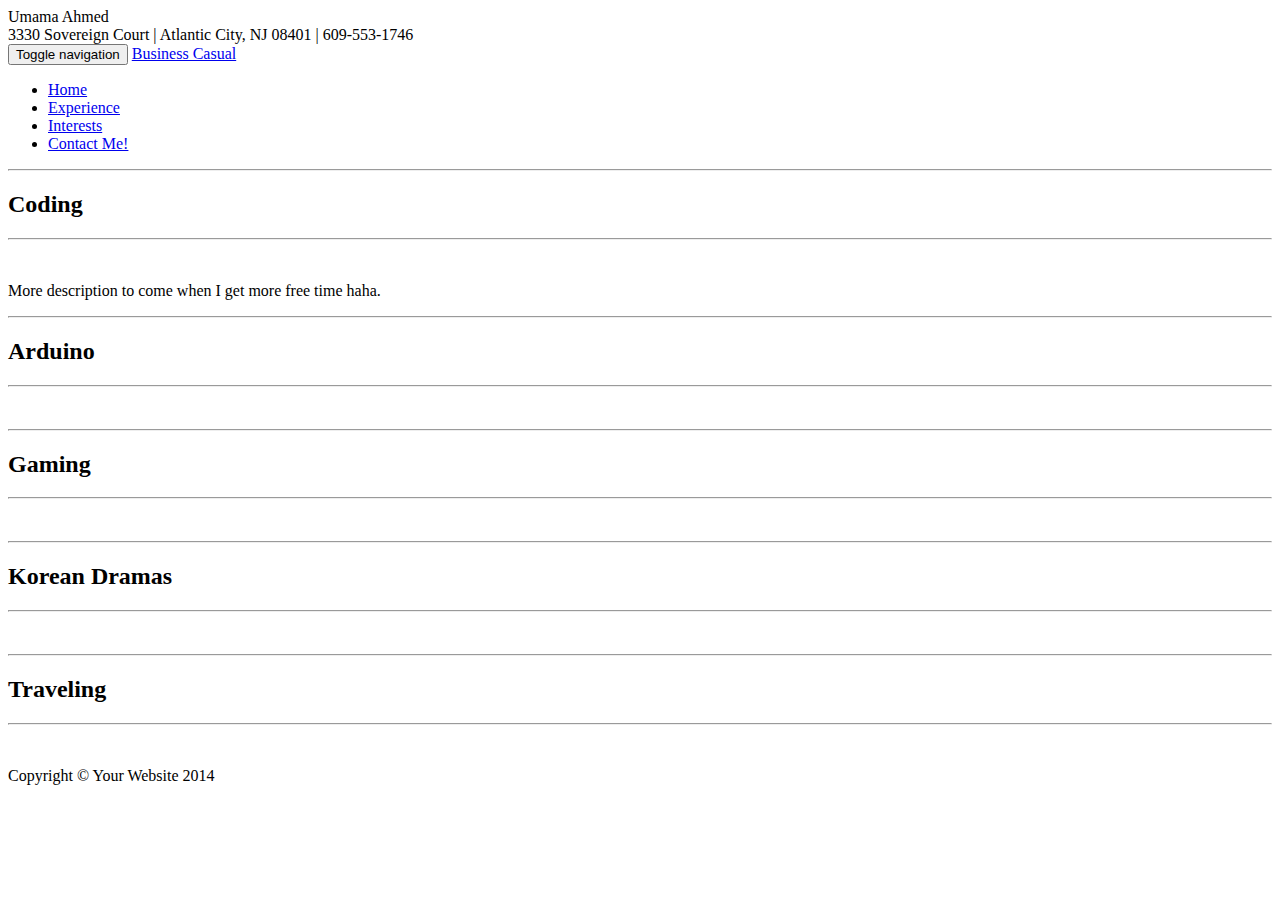
==== blog.html @ dd7aa630 "Add files via upload" ====
<!DOCTYPE html>
<html lang="en">

<head>

    <meta charset="utf-8">
    <meta http-equiv="X-UA-Compatible" content="IE=edge">
    <meta name="viewport" content="width=device-width, initial-scale=1">
    <meta name="description" content="">
    <meta name="author" content="">

    <title>Business Casual - Start Bootstrap Theme</title>

    <!-- Bootstrap Core CSS -->
    <link href="css/bootstrap.min.css" rel="stylesheet">

    <!-- Custom CSS -->
    <link href="css/business-casual.css" rel="stylesheet">

    <!-- Fonts -->
    <link href="http://fonts.googleapis.com/css?family=Open+Sans:300italic,400italic,600italic,700italic,800italic,400,300,600,700,800" rel="stylesheet" type="text/css">
    <link href="http://fonts.googleapis.com/css?family=Josefin+Slab:100,300,400,600,700,100italic,300italic,400italic,600italic,700italic" rel="stylesheet" type="text/css">

    <!-- HTML5 Shim and Respond.js IE8 support of HTML5 elements and media queries -->
    <!-- WARNING: Respond.js doesn't work if you view the page via file:// -->
    <!--[if lt IE 9]>
        <script src="https://oss.maxcdn.com/libs/html5shiv/3.7.0/html5shiv.js"></script>
        <script src="https://oss.maxcdn.com/libs/respond.js/1.4.2/respond.min.js"></script>
    <![endif]-->

</head>

<body>

    <div class="brand">Umama Ahmed</div>
    <div class="address-bar">3330 Sovereign Court | Atlantic City, NJ 08401 | 609-553-1746</div>

    <!-- Navigation -->
    <nav class="navbar navbar-default" role="navigation">
        <div class="container">
            <!-- Brand and toggle get grouped for better mobile display -->
            <div class="navbar-header">
                <button type="button" class="navbar-toggle" data-toggle="collapse" data-target="#bs-example-navbar-collapse-1">
                    <span class="sr-only">Toggle navigation</span>
                    <span class="icon-bar"></span>
                    <span class="icon-bar"></span>
                    <span class="icon-bar"></span>
                </button>
                <!-- navbar-brand is hidden on larger screens, but visible when the menu is collapsed -->
                <a class="navbar-brand" href="index.html">Business Casual</a>
            </div>
            <!-- Collect the nav links, forms, and other content for toggling -->
            <div class="collapse navbar-collapse" id="bs-example-navbar-collapse-1">
                <ul class="nav navbar-nav">
                    <li>
                        <a href="index.html">Home</a>
                    </li>
                    <li>
                        <a href="about.html">Experience</a>
                    </li>
                    <li>
                        <a href="blog.html">Interests</a>
                    </li>
                    <li>
                        <a href="contact.html">Contact Me!</a>
                    </li>
                </ul>
            </div>
            <!-- /.navbar-collapse -->
        </div>
        <!-- /.container -->
    </nav>

    <div class="container">

      <div class="row">
          <div class="box">
              <div class="col-lg-12">
                  <hr>
                  <h2 class="intro-text text-center">
                      <strong>Coding</strong>
                  </h2>

                  <hr>
              </div>
              <div class="col-md-6">
                  <img class="img-responsive img-border-left" src="img/slide-6.PNG" alt="">
              </div>
              <div class="col-md-6">
                  <p>More description to come when I get more free time haha.</p>
              </div>
              <div class="clearfix"></div>
          </div>
      </div>


      <div class="row">
          <div class="box">
              <div class="col-lg-12">
                  <hr>
                  <h2 class="intro-text text-center">
                      <strong>Arduino</strong>
                  </h2>

                  <hr>
              </div>
              <div class="col-md-6">
                  <img class="img-responsive img-border-left" src="img/slide-7.jpg" alt="">
              </div>
              <div class="col-md-6">
                  <p></p>
              </div>
              <div class="clearfix"></div>
          </div>
      </div>
      <div class="row">
          <div class="box">
              <div class="col-lg-12">
                  <hr>
                  <h2 class="intro-text text-center">
                      <strong>Gaming</strong>
                  </h2>

                  <hr>
              </div>
              <div class="col-md-6">
                  <img class="img-responsive img-border-left" src="img/slide-8.jpg" alt="">
              </div>
              <div class="col-md-6">
                  <p></p>
              </div>
              <div class="clearfix"></div>
          </div>
      </div>

      <div class="row">
          <div class="box">
              <div class="col-lg-12">
                  <hr>
                  <h2 class="intro-text text-center">
                      <strong>Korean Dramas</strong>
                  </h2>

                  <hr>
              </div>
              <div class="col-md-6">
                  <img class="img-responsive img-border-left" src="img/slide-9.jpg" alt="">
              </div>
              <div class="col-md-6">
                  <p></p>
              </div>
              <div class="clearfix"></div>
          </div>
      </div>
      <div class="row">
          <div class="box">
              <div class="col-lg-12">
                  <hr>
                  <h2 class="intro-text text-center">
                      <strong>Traveling</strong>
                  </h2>

                  <hr>
              </div>
              <div class="col-md-6">
                  <img class="img-responsive img-border-left" src="img/slide-10.jpg" alt="">
              </div>
              <div class="col-md-6">
                  <p></p>
              </div>
              <div class="clearfix"></div>
          </div>
      </div>

    </div>
    <!-- /.container -->

    <footer>
        <div class="container">
            <div class="row">
                <div class="col-lg-12 text-center">
                    <p>Copyright &copy; Your Website 2014</p>
                </div>
            </div>
        </div>
    </footer>

    <!-- jQuery -->
    <script src="js/jquery.js"></script>

    <!-- Bootstrap Core JavaScript -->
    <script src="js/bootstrap.min.js"></script>

</body>

</html>
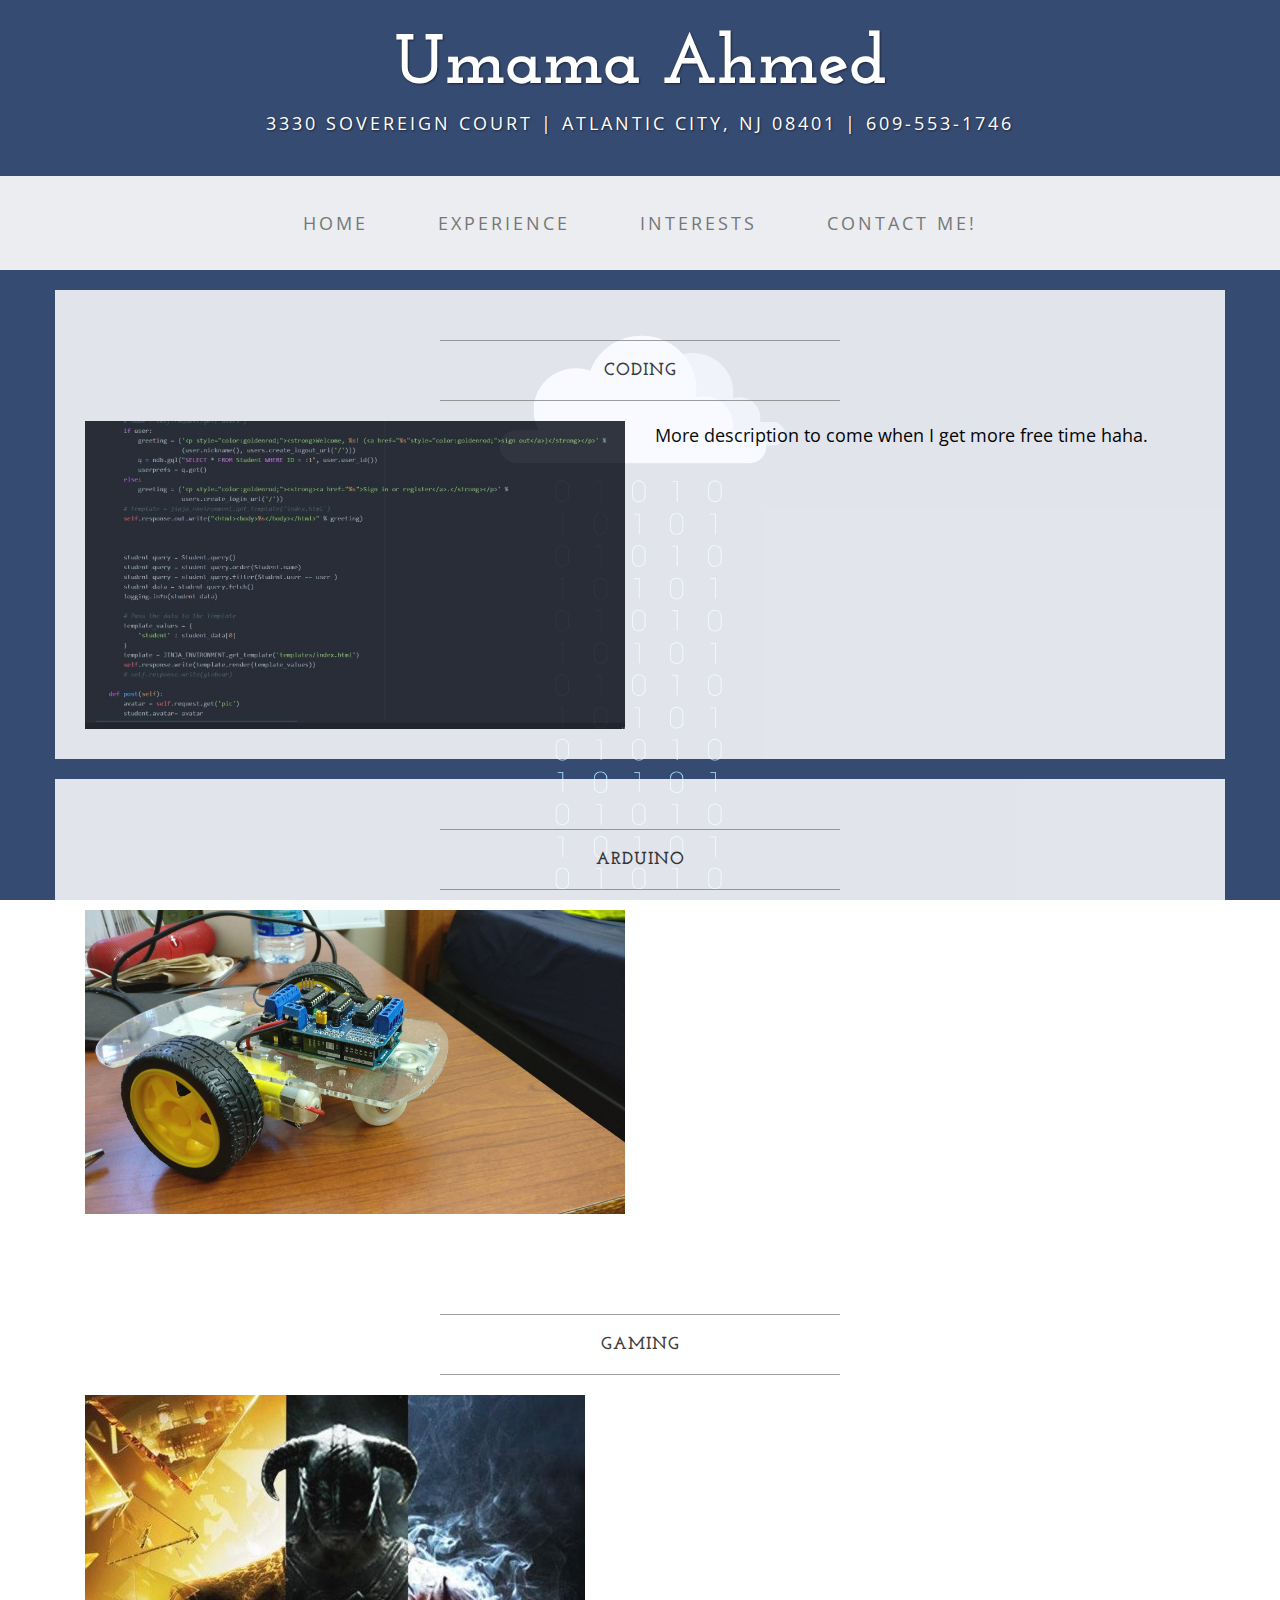
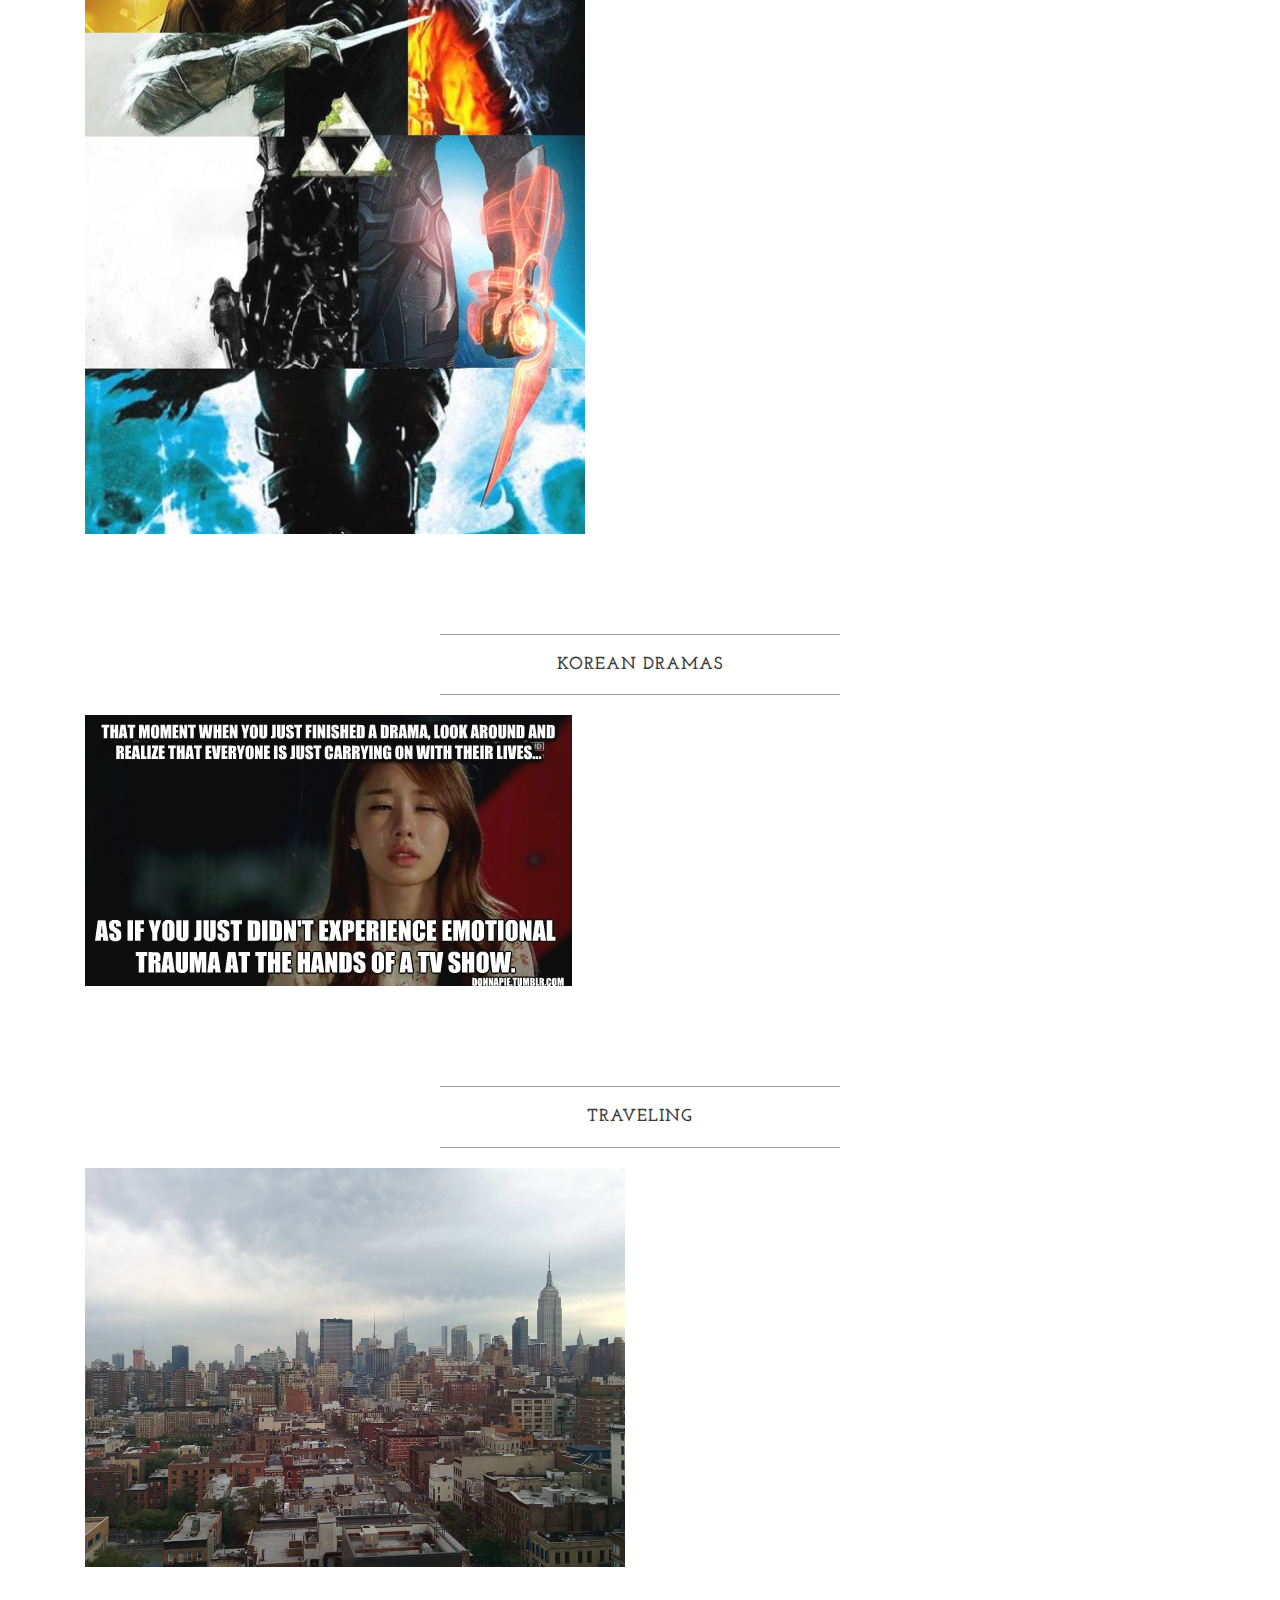
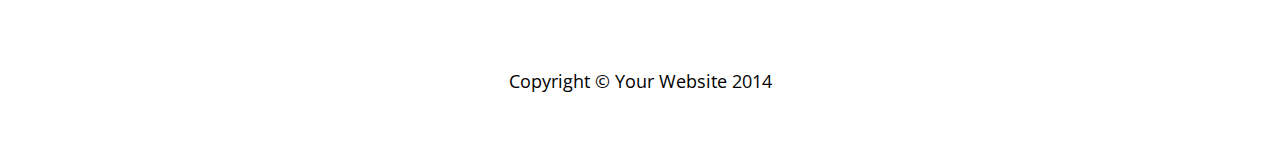
==== commit 4b7b1bb0: "Update blog.html" ====
--- a/blog.html
+++ b/blog.html
@@ -84,7 +84,7 @@
                   <hr>
               </div>
               <div class="col-md-6">
-                  <img class="img-responsive img-border-left" src="img/slide-6.PNG" alt="">
+                  <img class="img-responsive img-border-left" src="img/slide-6.png" alt="">
               </div>
               <div class="col-md-6">
                   <p>More description to come when I get more free time haha.</p>
--- a/css/business-casual.css
+++ b/css/business-casual.css
@@ -0,0 +1,195 @@
+/*!
+ * Start Bootstrap - Business Casual (http://startbootstrap.com/)
+ * Copyright 2013-2016 Start Bootstrap
+ * Licensed under MIT (https://github.com/BlackrockDigital/startbootstrap/blob/gh-pages/LICENSE)
+ */
+
+body {
+    font-family: "Open Sans","Helvetica Neue",Helvetica,Arial,sans-serif;
+    background: url('../img/bg.png') no-repeat center center fixed;
+    -webkit-background-size: cover;
+    -moz-background-size: cover;
+    background-size: cover;
+    -o-background-size: cover;
+}
+
+h1,
+h2,
+h3,
+h4,
+h5,
+h6 {
+    text-transform: uppercase;
+    font-family: "Josefin Slab","Helvetica Neue",Helvetica,Arial,sans-serif;
+    font-weight: 700;
+    letter-spacing: 1px;
+}
+
+p {
+    font-size: 1.25em;
+    line-height: 1.6;
+    color: #000;
+}
+
+hr {
+    max-width: 400px;
+    border-color: #999999;
+}
+
+.brand,
+.address-bar {
+    display: none;
+}
+
+.navbar-brand {
+    text-transform: uppercase;
+    font-weight: 900;
+    letter-spacing: 2px;
+}
+
+.navbar-nav {
+    text-transform: uppercase;
+    font-weight: 400;
+    letter-spacing: 3px;
+}
+
+.img-full {
+    min-width: 100%;
+}
+
+.brand-before,
+.brand-name {
+    text-transform: capitalize;
+}
+
+.brand-before {
+    margin: 15px 0;
+}
+
+.brand-name {
+    margin: 0;
+    font-size: 4em;
+}
+
+.tagline-divider {
+    margin: 15px auto 3px;
+    max-width: 250px;
+    border-color: #999999;
+}
+
+.box {
+    margin-bottom: 20px;
+    padding: 30px 15px;
+    background: #fff;
+    opacity: 0.95;
+    background: rgba(255,255,255,0.9);
+}
+
+.intro-text {
+    text-transform: uppercase;
+    font-size: 1.25em;
+    font-weight: 400;
+    letter-spacing: 1px;
+}
+
+.img-border {
+    float: none;
+    margin: 0 auto 0;
+    border: #999999 solid 1px;
+}
+
+.img-left {
+    float: none;
+    margin: 0 auto 0;
+}
+
+footer {
+    background: #fff;
+    background: rgba(255,255,255,0.9);
+}
+
+footer p {
+    margin: 0;
+    padding: 50px 0;
+}
+
+@media screen and (min-width:768px) {
+    .brand {
+        display: inherit;
+        margin: 0;
+        padding: 30px 0 10px;
+        text-align: center;
+        text-shadow: 1px 1px 2px rgba(0,0,0,0.5);
+        font-family: "Josefin Slab","Helvetica Neue",Helvetica,Arial,sans-serif;
+        font-size: 5em;
+        font-weight: 700;
+        line-height: normal;
+        color: #fff;
+
+    }
+
+    .top-divider {
+        margin-top: 0;
+    }
+
+    .img-left {
+        float: left;
+        margin-right: 25px;
+    }
+
+    .address-bar {
+        display: inherit;
+        margin: 0;
+        padding: 0 0 40px;
+        text-align: center;
+        text-shadow: 1px 1px 2px rgba(0,0,0,0.5);
+        text-transform: uppercase;
+        font-size: 1.25em;
+        font-weight: 400;
+        letter-spacing: 3px;
+        color: #fff;
+
+    }
+
+    .navbar {
+        border-radius: 0;
+    }
+
+    .navbar-header {
+        display: none;
+    }
+
+    .navbar {
+        min-height: 0;
+    }
+
+    .navbar-default {
+        border: none;
+        background: #fff;
+        background: rgba(255,255,255,0.9);
+    }
+
+    .nav>li>a {
+        padding: 35px;
+    }
+
+    .navbar-nav>li>a {
+        line-height: normal;
+    }
+
+    .navbar-nav {
+        display: table;
+        float: none;
+        margin: 0 auto;
+        table-layout: fixed;
+        font-size: 1.25em;
+    }
+}
+
+@media screen and (min-width:1200px) {
+    .box:after {
+        content: '';
+        display: table;
+        clear: both;
+    }
+}
